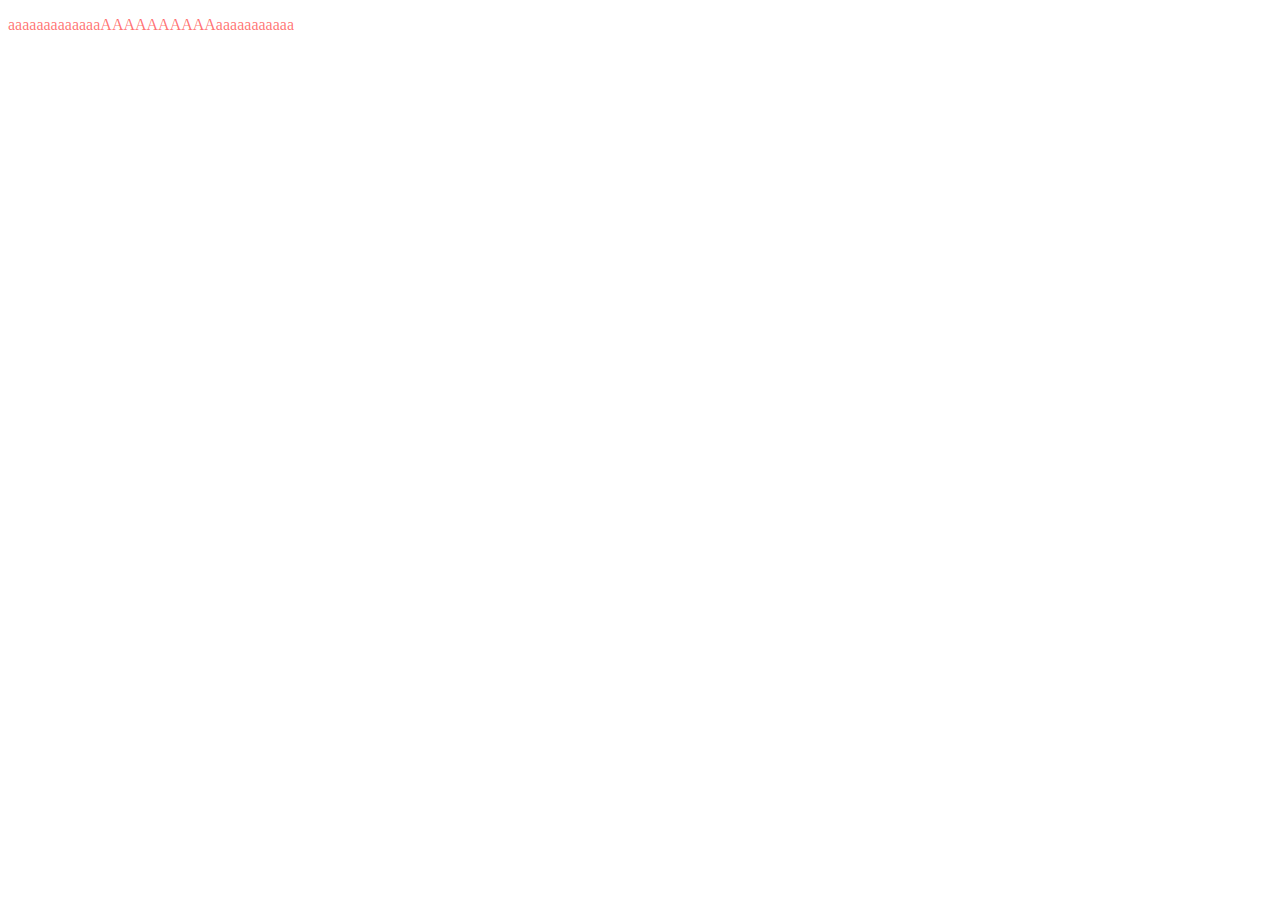
==== index.html @ 42464e52 "Update index.html" ====
<!doctype html>
<html>

<head>
    <title>juuson sivu</title>
    <script src=""></script>
    <style>
        .punainenteksti {
            color: rgba(255, 0, 0, 0.562);
        }
        
        .meh {
            color: green;
        }
    </style>
</head>

<body>

    <p class="punainenteksti">aaaaaaaaaaaaaAAAAAAAAAAaaaaaaaaaaa</p>

    <script>
        $("p").click(function() {
            $(this).addClass("meh");
        })
    </script>
</body>

</html>
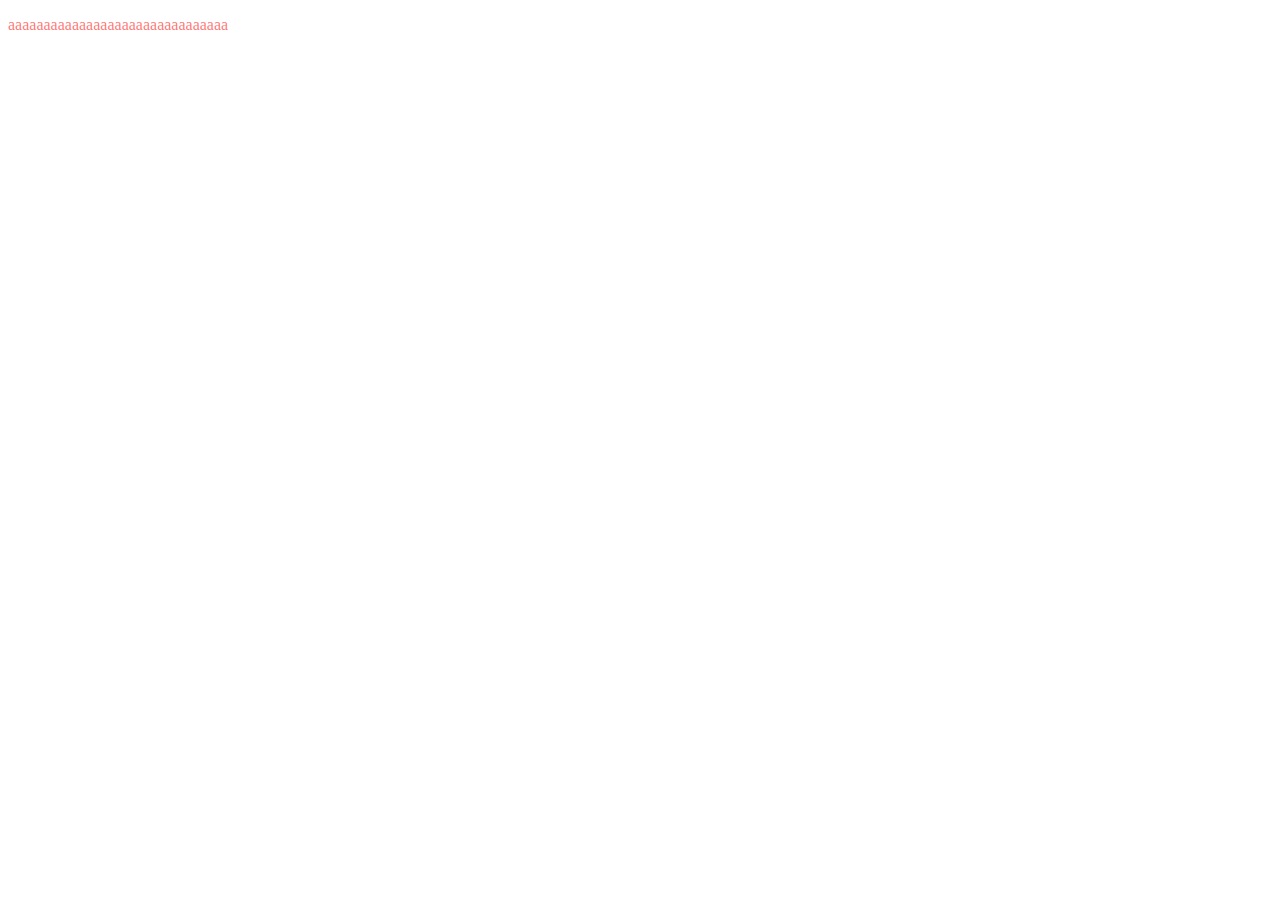
==== commit fd68d42e: "Add files via upload" ====
--- a/index.html
+++ b/index.html
@@ -2,7 +2,7 @@
 <html>
 
 <head>
-    <title>juuson sivu</title>
+    <title>aaaaaaaaaaaaaaaaaaaaaaaaaaa</title>
     <script src=""></script>
     <style>
         .punainenteksti {
@@ -17,7 +17,7 @@
 
 <body>
 
-    <p class="punainenteksti">aaaaaaaaaaaaaAAAAAAAAAAaaaaaaaaaaa</p>
+    <p class="punainenteksti">aaaaaaaaaaaaaaaaaaaaaaaaaaaaaaa</p>
 
     <script>
         $("p").click(function() {
@@ -26,4 +26,4 @@
     </script>
 </body>
 
-</html>
+</html>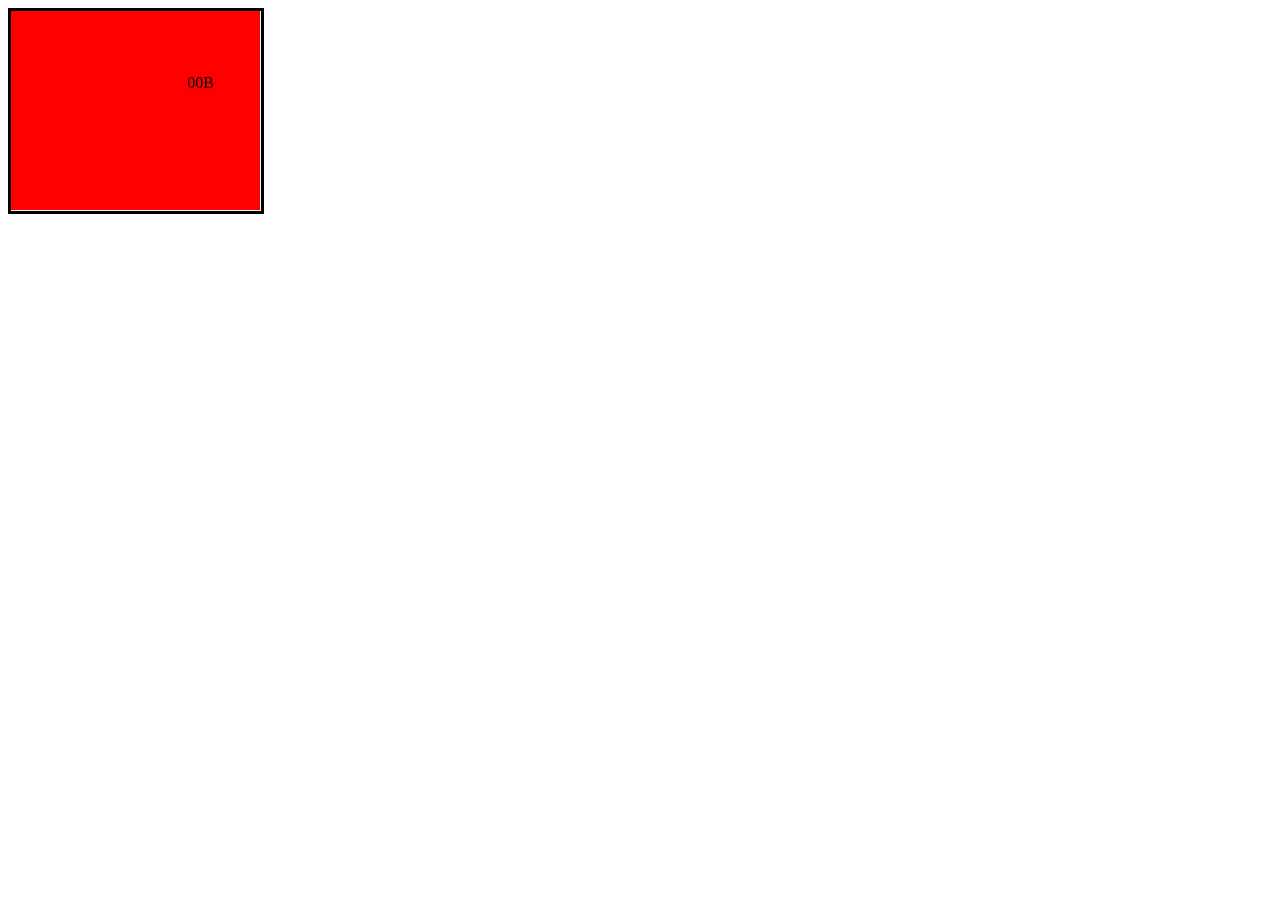
==== commit cb8a6662: "Update index.html" ====
--- a/index.html
+++ b/index.html
@@ -3,27 +3,45 @@
 
 <head>
     <title>aaaaaaaaaaaaaaaaaaaaaaaaaaa</title>
-    <script src=""></script>
+
     <style>
-        .punainenteksti {
-            color: rgba(255, 0, 0, 0.562);
-        }
-        
-        .meh {
-            color: green;
-        }
+.blink {
+    animation: blink 0.4s linear infinite;
+}
+
+@keyframes blinker {
+    50% {
+        opacity: 0;
+    }
+}
+
+@keyframes blinkr {
+    50% {
+        opacity: 0;
+    }
+}
+
+div {
+    width: 252px;
+    height: 202px;
+    background-color: red;
+    animation: blinkr 1.0s linear infinite;
+}
     </style>
 </head>
 
 <body>
 
-    <p class="punainenteksti">aaaaaaaaaaaaaaaaaaaaaaaaaaaaaaa</p>
+<div>
+  <marquee direction="down" width="250" height="200" behavior="alternate" style="border:solid">
+    <marquee behavior="alternate">
 
-    <script>
-        $("p").click(function() {
-            $(this).addClass("meh");
-        })
-    </script>
+      <p class=blink>00B</p>
+     
+    </marquee>
+  </marquee>
+</div>
+
 </body>
 
-</html>+</html>
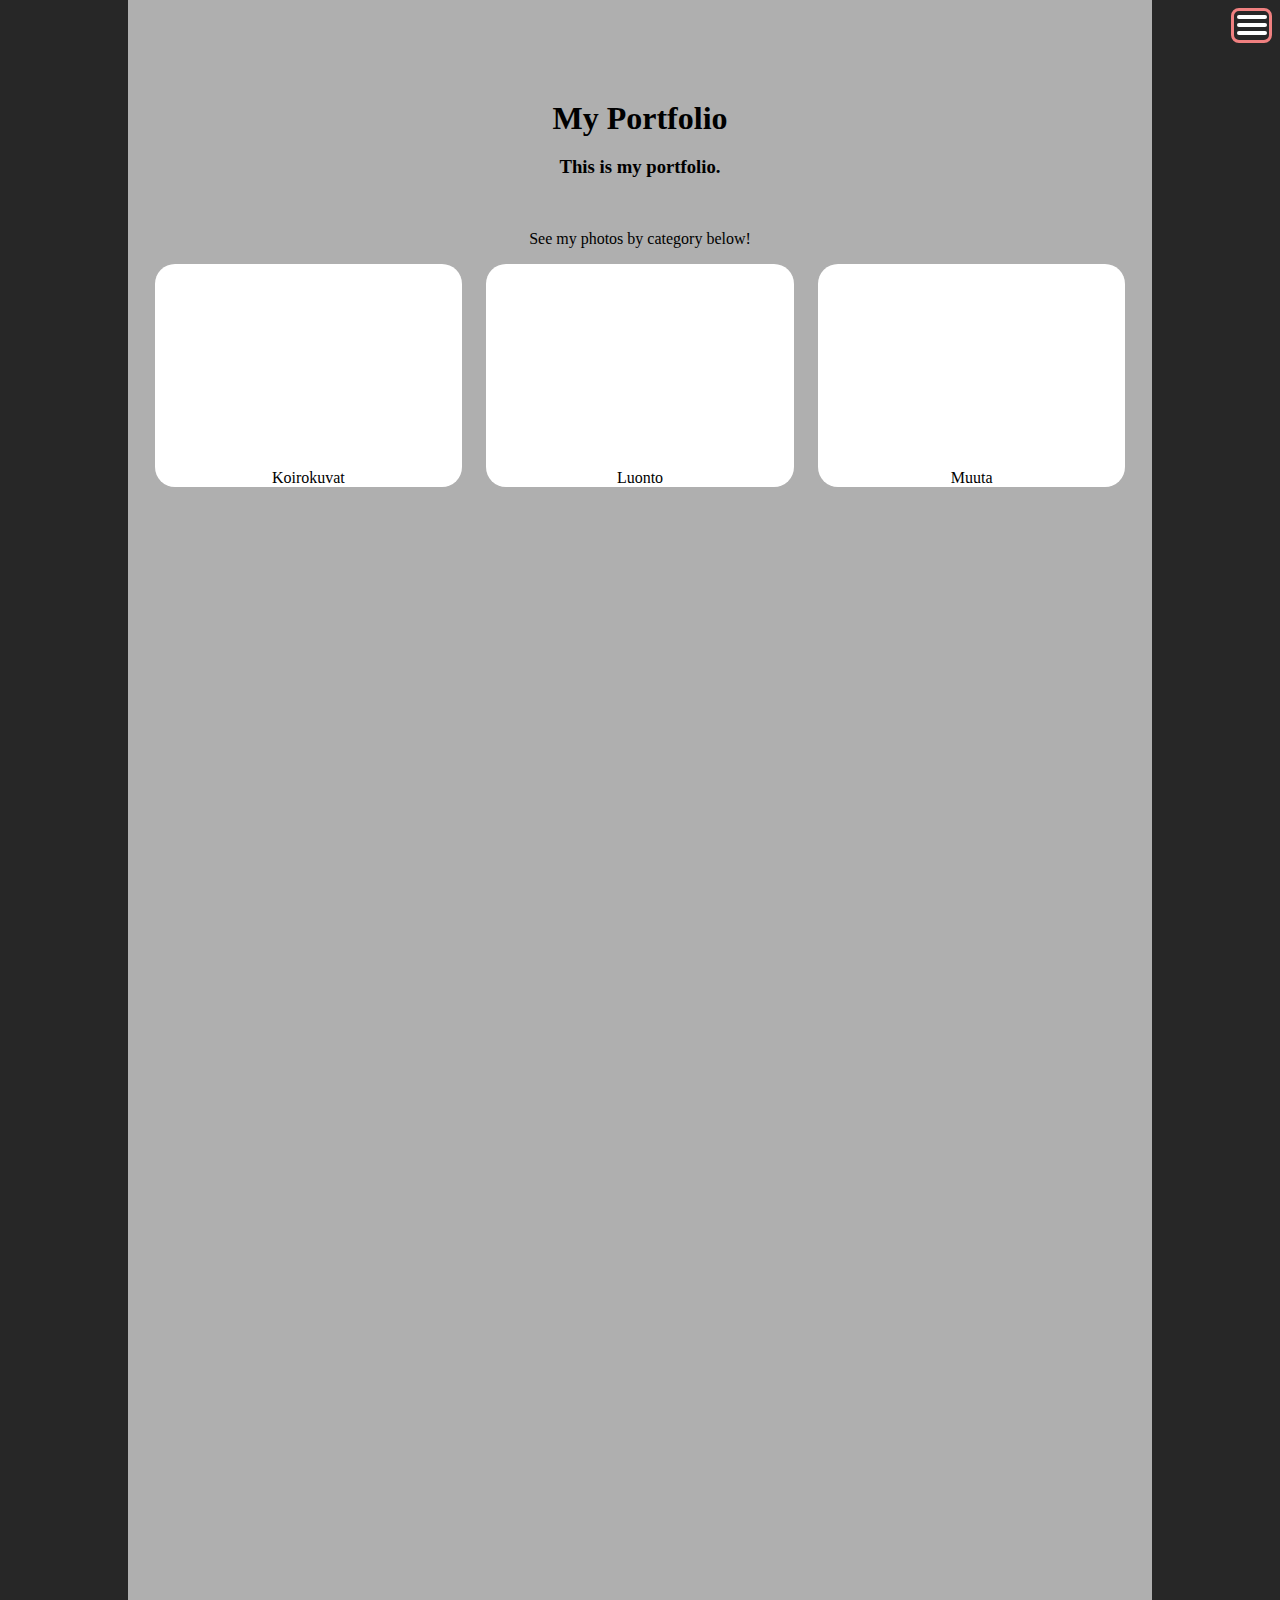
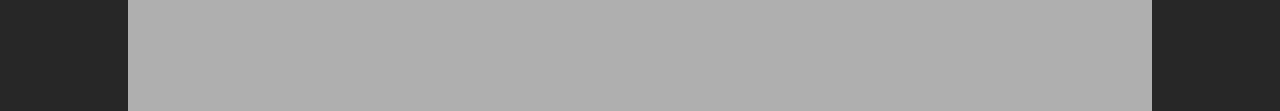
==== commit 98183aca: "Rename kakka.html to index.html" ====
--- a/index.html
+++ b/index.html
@@ -1,46 +1,31 @@
 <!doctype html>
-<html>
+<html lang="en">
 
 <head>
-    <title>aaaaaaaaaaaaaaaaaaaaaaaaaaa</title>
-
-    <style>
-.blink {
-    animation: blink 0.4s linear infinite;
-}
-
-@keyframes blinker {
-    50% {
-        opacity: 0;
-    }
-}
-
-@keyframes blinkr {
-    50% {
-        opacity: 0;
-    }
-}
-
-div {
-    width: 252px;
-    height: 202px;
-    background-color: red;
-    animation: blinkr 1.0s linear infinite;
-}
-    </style>
+    <title>Portfolio</title>
+    <meta charset="UTF-8">
+    <meta name="viewport" content="width=device-width, initial-scale=1.0">
+    <link rel="stylesheet" href="css.css">
 </head>
 
 <body>
+    <div class="menunappi">
+        <div class="palkki"></div>
+        <div class="palkki"></div>
+        <div class="palkki"></div>
+    </div>
 
-<div>
-  <marquee direction="down" width="250" height="200" behavior="alternate" style="border:solid">
-    <marquee behavior="alternate">
+    <div class="content">
+        <h1>My Portfolio</h1>
+        <h3>This is my portfolio.</h3><br>
+        <p>See my photos by category below!</p>
 
-      <p class=blink>00B</p>
-     
-    </marquee>
-  </marquee>
-</div>
+        <div class="kategoria" onclick="location.href='index.html'">Koirokuvat</div>
+        <div class="kategoria" onclick="location.href='index.html'">Luonto</div>
+        <div class="kategoria" onclick="location.href='index.html'">Muuta</div>
+
+        <br><br><br><br><br><br><br><br><br><br><br><br><br><br><br><br><br><br><br><br><br><br><br><br><br><br><br><br><br><br><br><br><br><br><br><br><br><br><br><br><br><br><br><br><br><br><br><br><br><br><br><br><br><br><br><br><br><br><br><br><br><br><br><br><br><br><br><br><br>
+    </div>
 
 </body>
 
--- a/css.css
+++ b/css.css
@@ -0,0 +1,96 @@
+body {
+    background-color: rgb(39, 39, 39);
+    margin: 0px;
+}
+
+.menunappi {
+    position: fixed;
+    top: 8px;
+    right: 8px;
+    height: 29px;
+    width: 35px;
+    background-color: transparent;
+    float: right;
+    border-radius: 8px;
+    border-style: solid;
+    border-color: lightcoral;
+}
+
+.palkki {
+    width: 30px;
+    height: 4px;
+    background-color: white;
+    margin-left: auto;
+    margin-right: auto;
+    margin-top: 4px;
+    margin-bottom: 4px;
+    border-radius: 4px;
+}
+
+.content {
+    top: 0px;
+    margin: auto;
+    width: 80%;
+    text-align: center;
+    background-color: rgb(175, 175, 175);
+}
+
+h1 {
+    padding-top: 100px;
+    margin: 0px;
+    -webkit-margin-before: 0px;
+    -webkit-margin-after: 0px;
+}
+
+.kategoria {
+    display: inline-block;
+    width: 30%;
+    padding-top: 20%;
+    background-color: rgb(255, 255, 255);
+    margin-left: 1%;
+    margin-right: 1%;
+    border-radius: 20px;
+    transition: all 0.2s;
+    cursor: pointer;
+}
+
+.kategoria:hover {
+    transform: scale(1.05);
+    transition: transform 0.2s;
+}
+
+img {
+    max-width: 100%;
+    max-height: 100%;
+}
+
+.kategoria:nth-child(5) {
+    background-image: url("IMG_2060.png");
+    background-repeat: no-repeat;
+    background-size: contain;
+}
+
+.kategoria:nth-child(6) {
+    background-image: url("DSC09163.jpg");
+    background-repeat: no-repeat;
+    background-size: contain;
+}
+
+.kategoria:nth-child(7) {
+    background-image: url("DSC09163.jpg");
+    background-repeat: no-repeat;
+    background-size: contain;
+}
+
+@media (max-width: 850px) {
+    .kategoria {
+        width: 90%;
+        padding-top: 66.66%;
+        margin-bottom: 40px;
+        margin-left: auto !important;
+        margin-right: auto !important;
+    }
+    .content {
+        width: 100%;
+    }
+}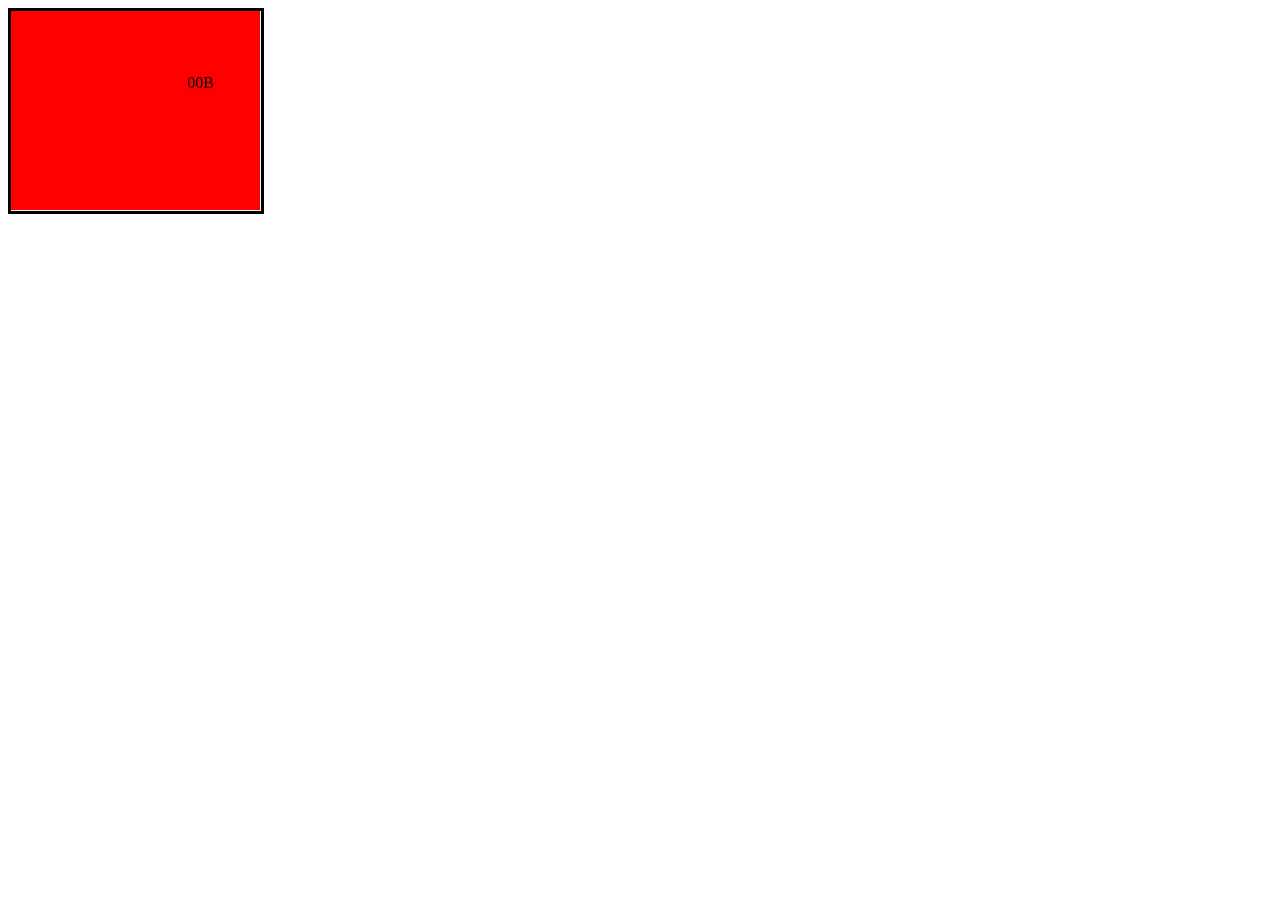
==== commit 60bb0469: "Rename index2.html to index.html" ====
--- a/index.html
+++ b/index.html
@@ -1,31 +1,48 @@
 <!doctype html>
-<html lang="en">
+<html>
 
 <head>
-    <title>Portfolio</title>
-    <meta charset="UTF-8">
-    <meta name="viewport" content="width=device-width, initial-scale=1.0">
-    <link rel="stylesheet" href="css.css">
+    <title>aaaaaaaaaaaaaaaaaaaaaaaaaaa</title>
+
+<style>
+
+.blink {
+    animation: blink 0.4s linear infinite;
+}
+
+@keyframes blink {
+    50% {
+        opacity: 0;
+    }
+}
+
+@keyframes blinkr {
+    50% {
+        opacity: 0;
+    }
+}
+
+div {
+    width: 252px;
+    height: 202px;
+    background-color: red;
+    animation: blinkr 1.0s linear infinite;
+}
+
+</style>
 </head>
 
 <body>
-    <div class="menunappi">
-        <div class="palkki"></div>
-        <div class="palkki"></div>
-        <div class="palkki"></div>
-    </div>
 
-    <div class="content">
-        <h1>My Portfolio</h1>
-        <h3>This is my portfolio.</h3><br>
-        <p>See my photos by category below!</p>
+<div>
+  <marquee direction="down" width="250" height="200" behavior="alternate" style="border:solid">
+    <marquee behavior="alternate">
 
-        <div class="kategoria" onclick="location.href='index.html'">Koirokuvat</div>
-        <div class="kategoria" onclick="location.href='index.html'">Luonto</div>
-        <div class="kategoria" onclick="location.href='index.html'">Muuta</div>
-
-        <br><br><br><br><br><br><br><br><br><br><br><br><br><br><br><br><br><br><br><br><br><br><br><br><br><br><br><br><br><br><br><br><br><br><br><br><br><br><br><br><br><br><br><br><br><br><br><br><br><br><br><br><br><br><br><br><br><br><br><br><br><br><br><br><br><br><br><br><br>
-    </div>
+      <p class=blink>00B</p>
+     
+    </marquee>
+  </marquee>
+</div>
 
 </body>
 
